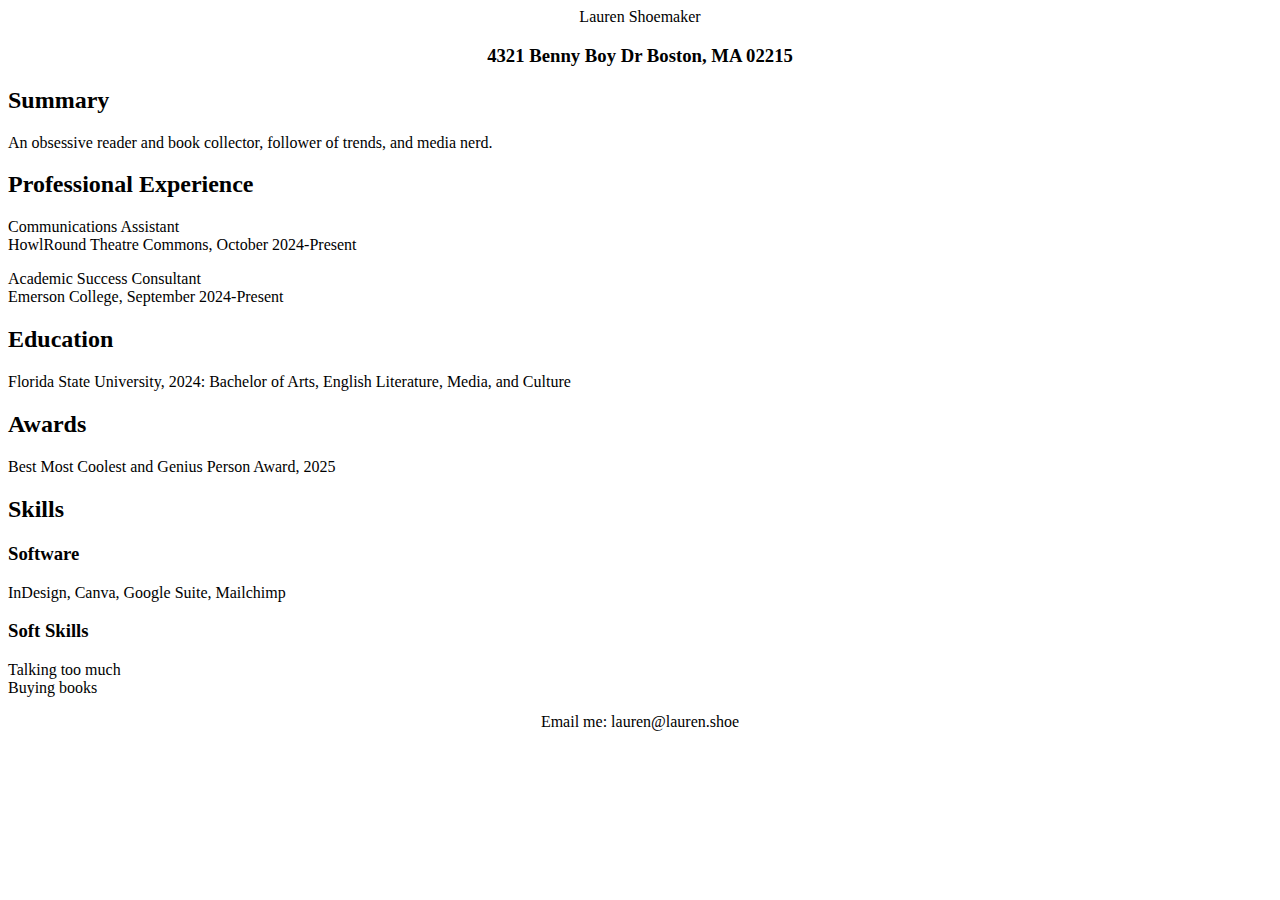
==== resumeYAY_withoutCSS.html @ 9f646da5 "Add files via upload" ====
<!doctype html>
<html>
<head>
<title>Resume YAY</title>
	<style>
	</style>
</head>

<body>
	 <header> <center>Lauren Shoemaker </center></header>
<h3><center>4321 Benny Boy Dr Boston, MA 02215</center></h3>
<section id="summary">
<h2>Summary</h2>
An obsessive reader and book collector, follower of trends, and media nerd. 
  </section>
<section id="experience">
<h2>Professional Experience</h2>
Communications Assistant<br>
  HowlRound Theatre Commons, October 2024-Present
  <p>Academic Success Consultant <br>
    Emerson College, September 2024-Present</p>
  </section>
<section id="education">
<h2>Education</h2>
Florida State University, 2024: Bachelor of Arts, English Literature, Media, and Culture
  </section>
<section id="awards">
<h2>Awards</h2>
Best Most Coolest and Genius Person Award, 2025
  </section>
  <section id="skills">
<h2>Skills</h2>
<h3>Software</h3>
InDesign, Canva, Google Suite, Mailchimp
<h3>Soft Skills</h3>
Talking too much<br>
    Buying books
  </section>
	<p></p>
  <footer><center>
    Email me: lauren@lauren.shoe </center>
  </footer>
</body>
</html>
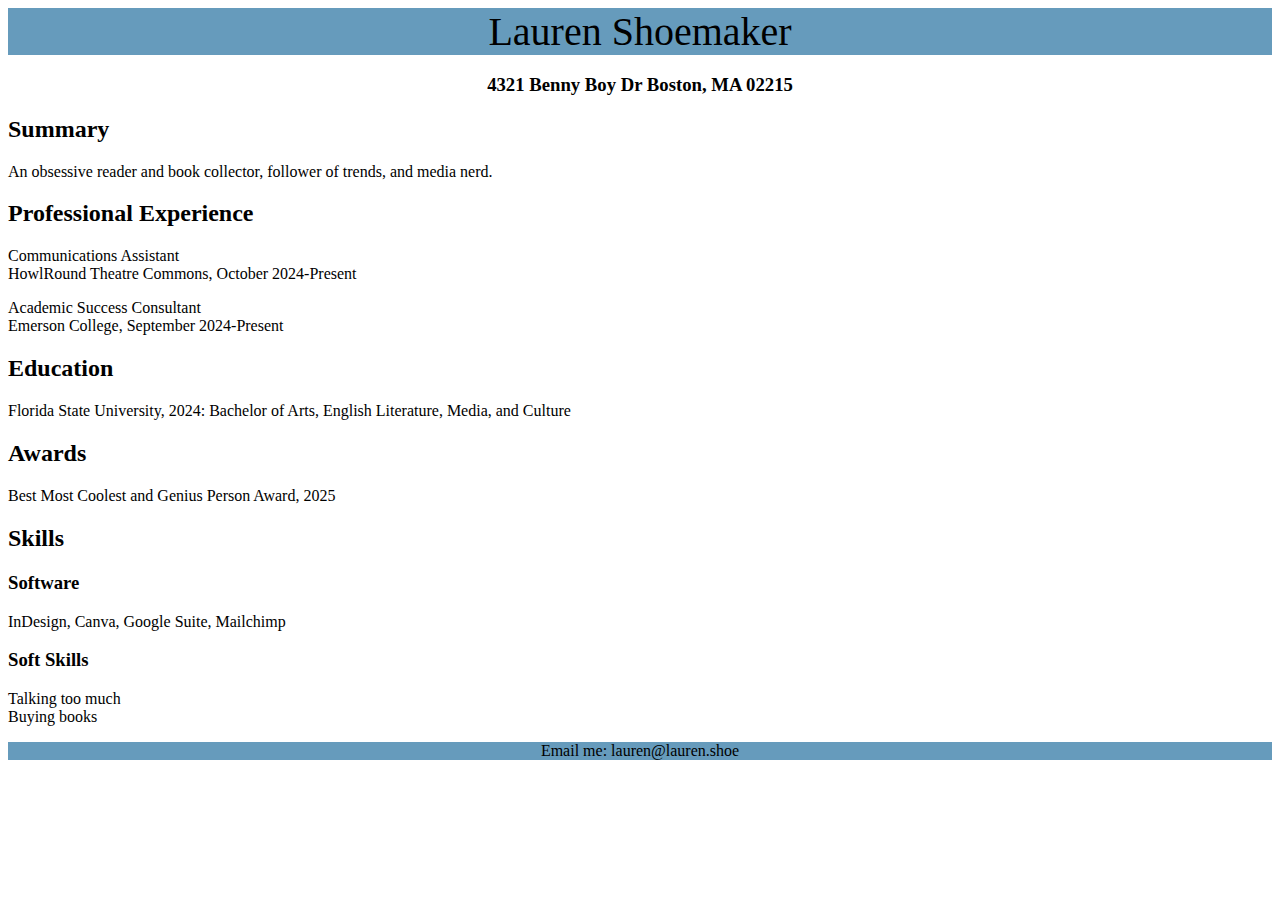
==== commit 32e7da90: "Update resumeYAY_withoutCSS.html" ====
--- a/resumeYAY_withoutCSS.html
+++ b/resumeYAY_withoutCSS.html
@@ -2,8 +2,7 @@
 <html>
 <head>
 <title>Resume YAY</title>
-	<style>
-	</style>
+	<link rel="stylesheet" type="text/css" href="https://laurenshoe27.github.io/stylesheet.css">
 </head>
 
 <body>
